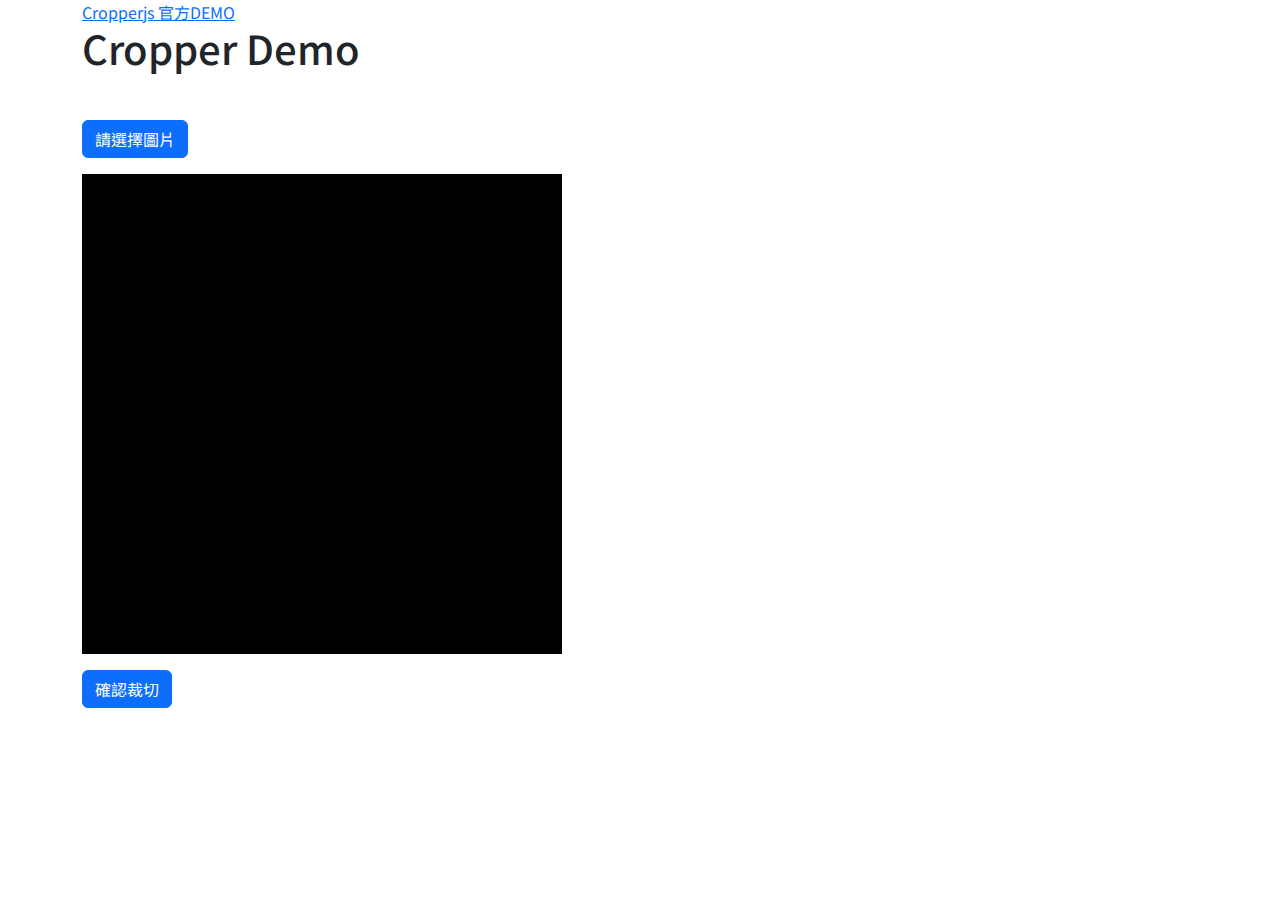
==== y_crop/index.html @ bae8d5d3 "add" ====
<!DOCTYPE html>
<html lang="en">
  <head>
    <meta charset="UTF-8" />
    <meta name="viewport" content="width=device-width, initial-scale=1.0" />
    <meta http-equiv="X-UA-Compatible" content="ie=edge" />
    <title>Cropper Demo</title>
    <link rel="stylesheet" href="css/style.css" />
  </head>
  <body>
    <div class="container">
      <div class="content">
        <a href="https://fengyuanchen.github.io/cropperjs/" target="_blank"
          >Cropperjs 官方DEMO</a
        >
        <h1 class="mb-5">Cropper Demo</h1>

        <div class="row gx-5">
          <div class="col col-12 mb-3">
            <form>
              <div class="form-group">
                <!-- <label for="file-1">請選擇圖片</label> -->
                <label class="btn btn-primary" for="file-1">請選擇圖片</label>
                <input
                  type="file"
                  class="form-control-file"
                  id="file-1"
                  accept="image/*"
                  style="visibility: hidden"
                />
              </div>
            </form>
          </div>
          <div class="col col-12 mb-3">
            <div class="crop-container">
              <img src="" id="preview" />
            </div>
          </div>
          <div class="col col-12 mb-3">
            <button class="btn btn-primary" id="crop-btn">確認裁切</button>
          </div>
        </div>
      </div>
    </div>
  </body>
  <script src="https://cdnjs.cloudflare.com/ajax/libs/jquery/3.6.1/jquery.min.js"></script>
  <script src="https://cdnjs.cloudflare.com/ajax/libs/cropper/4.1.0/cropper.js"></script>

  <!-- test -->
  <script type="text/javascript" src="js/index.js"></script>
</html>
---- y_crop/css/style.css ----
@import url("https://cdnjs.cloudflare.com/ajax/libs/bootstrap/5.0.0-beta3/css/bootstrap.min.css");
@import url("https://cdnjs.cloudflare.com/ajax/libs/cropper/4.1.0/cropper.css");
@import url("https://fonts.googleapis.com/css2?family=Noto+Sans+TC&display=swap");
html,
body {
  font-family: "Noto Sans TC", sans-serif;
}

* {
  -webkit-box-sizing: border-box !important;
     -moz-box-sizing: border-box !important;
          box-sizing: border-box !important;
}

.crop-container {
  width: 480px;
  height: 480px;
  background-color: black;
}
/*# sourceMappingURL=style.css.map */
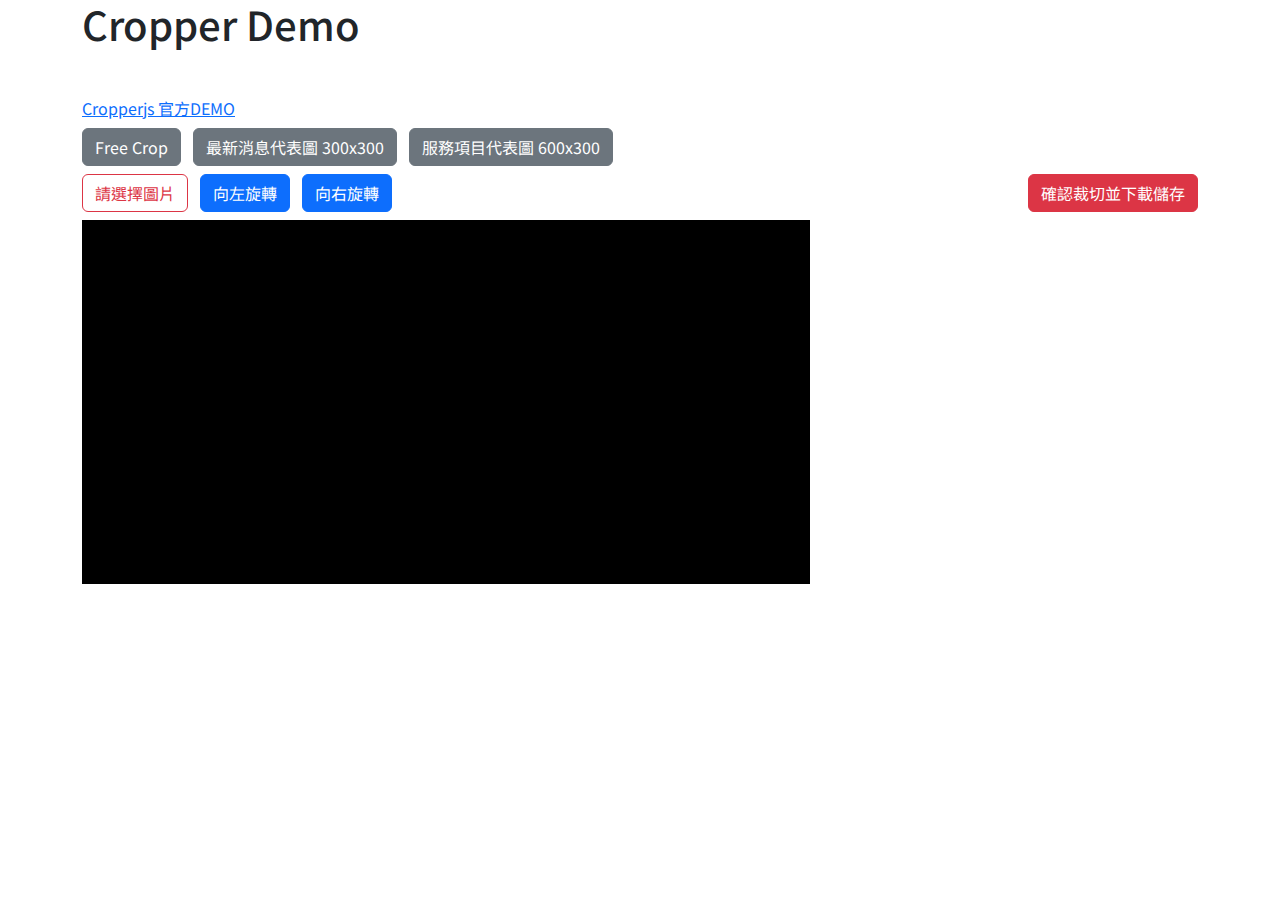
==== commit 52aff712: "fix" ====
--- a/y_crop/index.html
+++ b/y_crop/index.html
@@ -7,37 +7,64 @@
     <title>Cropper Demo</title>
     <link rel="stylesheet" href="css/style.css" />
   </head>
+
   <body>
     <div class="container">
       <div class="content">
-        <a href="https://fengyuanchen.github.io/cropperjs/" target="_blank"
+        <h1 class="mb-5">Cropper Demo</h1>
+        <a
+          class="mb-2"
+          href="https://fengyuanchen.github.io/cropperjs/"
+          target="_blank"
           >Cropperjs 官方DEMO</a
         >
-        <h1 class="mb-5">Cropper Demo</h1>
+        <div class="inline-btns mb-2">
+          <div class="btn btn-secondary crop-free-btn">Free Crop</div>
+          <div class="btn btn-secondary crop-size-btn" x="300" y="300">
+            最新消息代表圖 300x300
+          </div>
+          <div class="btn btn-secondary crop-size-btn" x="600" y="300">
+            服務項目代表圖 600x300
+          </div>
+        </div>
+        <div class="d-flex w-100">
+          <div class="inline-btns mb-2">
+            <label
+              class="btn btn-outline-danger btn-block file-btn"
+              for="file-1"
+              >請選擇圖片
+              <input
+                type="file"
+                class="form-control-file"
+                id="file-1"
+                accept="image/*"
+                style="visibility: hidden"
+            /></label>
+            <!-- <button type="button" class="btn btn-primary">
+          滿版
+        </button> -->
+            <button type="button" class="btn btn-primary" id="rotate-left">
+              向左旋轉
+            </button>
+            <button type="button" class="btn btn-primary" id="rotate-right">
+              向右旋轉
+            </button>
+          </div>
 
+          <button class="btn btn-danger ml-auto mb-2" id="crop-btn">
+            確認裁切並下載儲存
+          </button>
+        </div>
         <div class="row gx-5">
-          <div class="col col-12 mb-3">
-            <form>
-              <div class="form-group">
-                <!-- <label for="file-1">請選擇圖片</label> -->
-                <label class="btn btn-primary" for="file-1">請選擇圖片</label>
-                <input
-                  type="file"
-                  class="form-control-file"
-                  id="file-1"
-                  accept="image/*"
-                  style="visibility: hidden"
-                />
+          <div class="col col-8">
+            <div class="crop-container mb-3">
+              <div class="crop-inner">
+                <img src="" id="crop-image" />
               </div>
-            </form>
-          </div>
-          <div class="col col-12 mb-3">
-            <div class="crop-container">
-              <img src="" id="preview" />
             </div>
           </div>
-          <div class="col col-12 mb-3">
-            <button class="btn btn-primary" id="crop-btn">確認裁切</button>
+          <div class="col col-4">
+            <img class="preview" src="" id="preview" />
           </div>
         </div>
       </div>
--- a/y_crop/css/style.css
+++ b/y_crop/css/style.css
@@ -7,14 +7,48 @@
 }
 
 * {
-  -webkit-box-sizing: border-box !important;
-     -moz-box-sizing: border-box !important;
-          box-sizing: border-box !important;
+  box-sizing: border-box !important;
+}
+
+a {
+  display: block;
 }
 
 .crop-container {
-  width: 480px;
-  height: 480px;
+  width: 100%;
   background-color: black;
+  aspect-ratio: 12/6;
+  position: relative;
 }
-/*# sourceMappingURL=style.css.map */+.crop-container .crop-inner {
+  position: absolute;
+  height: 100%;
+  width: 100%;
+  top: 0;
+  left: 0;
+}
+
+.preview {
+  display: block;
+  width: 100%;
+}
+
+.inline-btns {
+  display: -ms-flexbox;
+  display: flex;
+  -ms-flex-align: end;
+      align-items: flex-end;
+  -ms-flex-wrap: wrap;
+      flex-wrap: wrap;
+}
+.inline-btns > * {
+  margin-right: 12px;
+}
+
+.file-btn input[type=file] {
+  display: none;
+}
+
+.ml-auto {
+  margin-left: auto;
+}/*# sourceMappingURL=style.css.map */